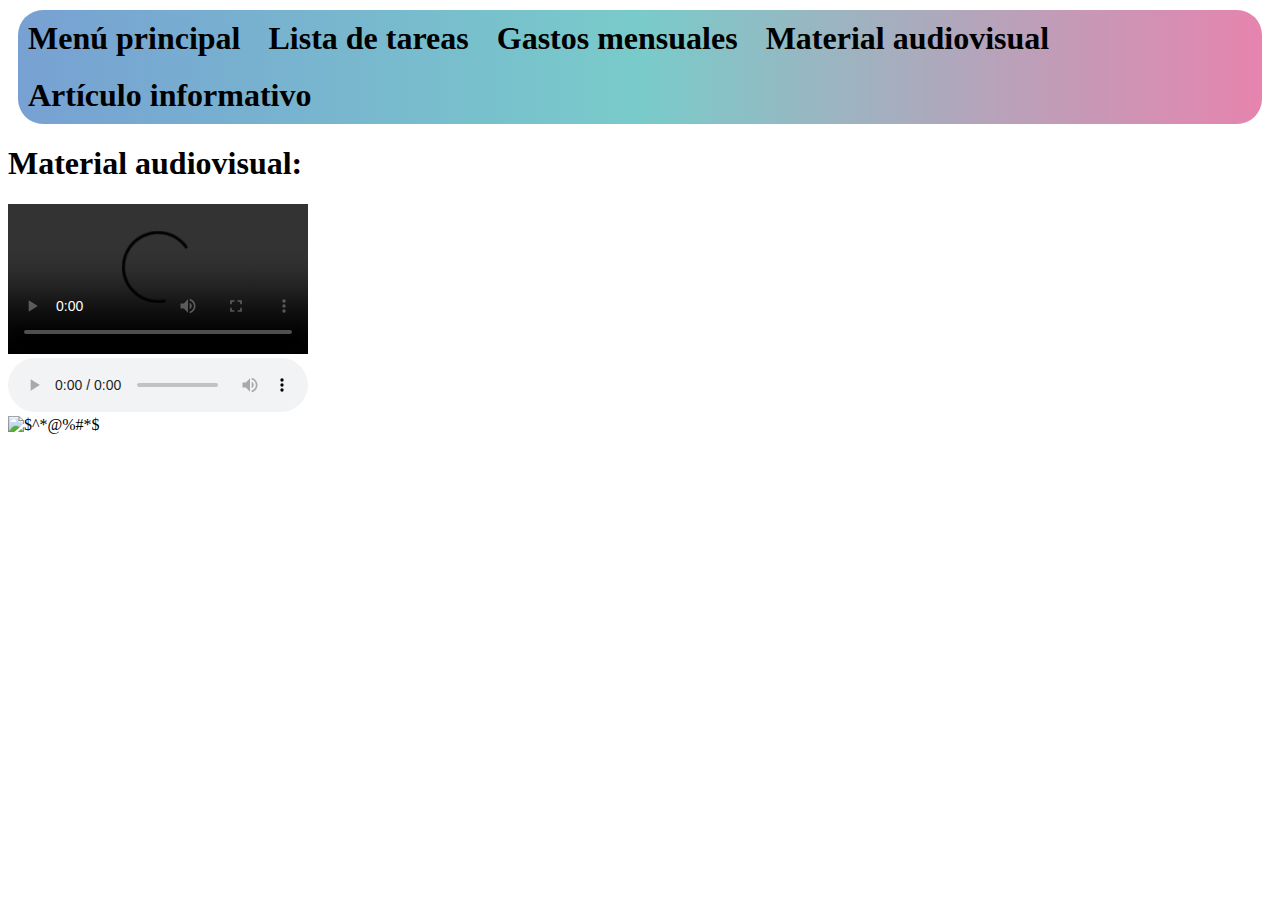
==== Tarea-1/audiovisual.html @ 48a376ea "." ====
<!DOCTYPE html>
<html lang="en">
<head>
    <meta charset="UTF-8">
    <meta http-equiv="X-UA-Compatible" content="IE=edge">
    <meta name="viewport" content="width=device-width, initial-scale=1.0">
    <title>Material audiovisual</title>
    <link rel="icon" href="musica.ico">
    <link rel="stylesheet" type="text/css" href="style.css">
</head>
<body>
    <header>
        <nav>
            <ul class="lista">
                <li><a href="index.html"><b>Menú principal</b></a></li>
                <li><a href="listadetareas.html"><b>Lista de tareas</b></a></li>
                <li><a href="gastos.html"><b>Gastos mensuales</b></a></li>
                <li><a href="audiovisual.html"><b>Material audiovisual</b></a></li>
                <li><a href="../Tarea-2/Tarea-2.html"><b>Artículo informativo</b></a></li>
            </ul>
        </nav>
    </header>
    <main>
        <h1>Material audiovisual:</h1>
        <video src="martha argerich.mp4" controls alt="BWV 911" title="Martha playing Bach"></video> <br>
        <audio src="black sabbath.mp3" controls alt="Supernaut" title="Vol 4 'Supernaut'"></audio> <br>
        <img src="https://images.unsplash.com/photo-1612521481292-29c419630420?ixlib=rb-1.2.1&ixid=MnwxMjA3fDB8MHxleHBsb3JlLWZlZWR8MXx8fGVufDB8fHx8&w=1000&q=80" alt="$^*@%#*$" title="$^*@%#*$">
    </main>
</body>
</html>
---- Tarea-1/style.css ----
.lista {
    background: linear-gradient(to right, #77a1d3, #79cbca, #e684ae);
    list-style: none;
    margin: 10px;
    padding: 0;
    border-radius: 25px;
    font-size: 2rem;
}

.lista li {
    display: inline-block;
}

.lista li a {
    color:black;
    text-decoration: none;
    display: block;
    padding: 10px;
}

.lista li a:hover {
    background: linear-gradient(to right, #2193b0, #6dd5ed);
    border-radius: 25px;
}
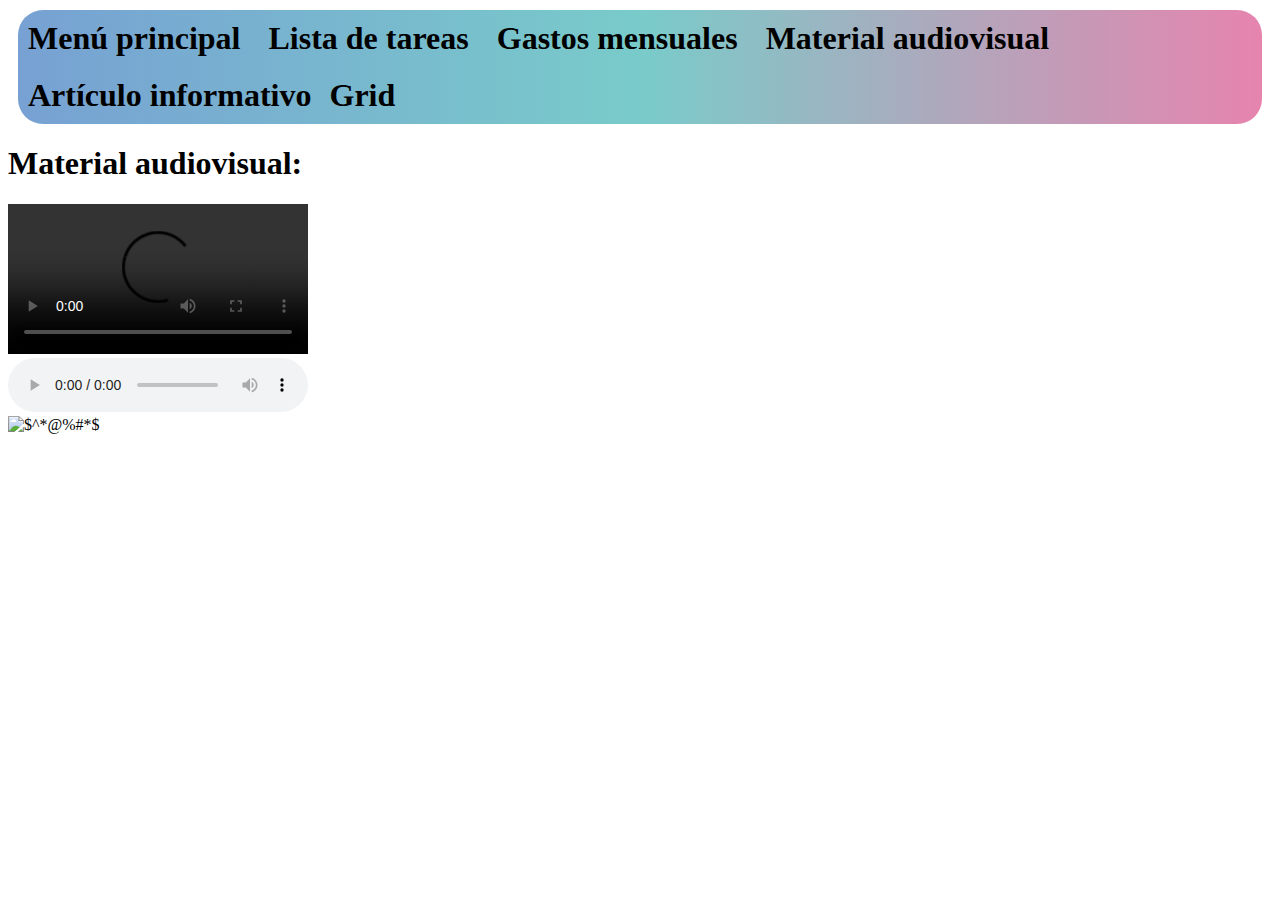
==== commit 14e9f954: "." ====
--- a/Tarea-1/audiovisual.html
+++ b/Tarea-1/audiovisual.html
@@ -17,6 +17,13 @@
                 <li><a href="gastos.html"><b>Gastos mensuales</b></a></li>
                 <li><a href="audiovisual.html"><b>Material audiovisual</b></a></li>
                 <li><a href="../Tarea-2/Tarea-2.html"><b>Artículo informativo</b></a></li>
+                <li><b>Grid</b>
+                    <ul>
+                        <li><a href="../Tarea-opcional/grid1.html"><b>Grid 1</b></a></li> <br>
+                        <li><a href="../Tarea-opcional/grid2.html"><b>Grid 2</b></a></li> <br>
+                        <li><a href="../Tarea-opcional/grid3.html"><b>Grid 3</b></a></li>
+                    </ul>
+                </li>
             </ul>
         </nav>
     </header>
--- a/Tarea-1/style.css
+++ b/Tarea-1/style.css
@@ -21,4 +21,35 @@
 .lista li a:hover {
     background: linear-gradient(to right, #2193b0, #6dd5ed);
     border-radius: 25px;
-}+}
+
+
+.lista li > li{
+    float:left;
+}
+
+.lista li {
+    display: inline-block;     
+}
+
+.lista li a {
+    color:black;
+    text-decoration: none;
+    display: block;
+    padding: 10px; 
+}
+.lista li ul {
+    display: none;
+    position: absolute;
+    min-width: 150px;
+}
+.lista li:hover > ul {
+    display: block;
+    background: linear-gradient(to right, #77a1d3, #79cbca, #e684ae);
+    border-radius: 25px;
+}
+
+.lista li a:hover {
+    background: linear-gradient(to right, #2193b0, #6dd5ed);
+    border-radius: 25px;
+} 
